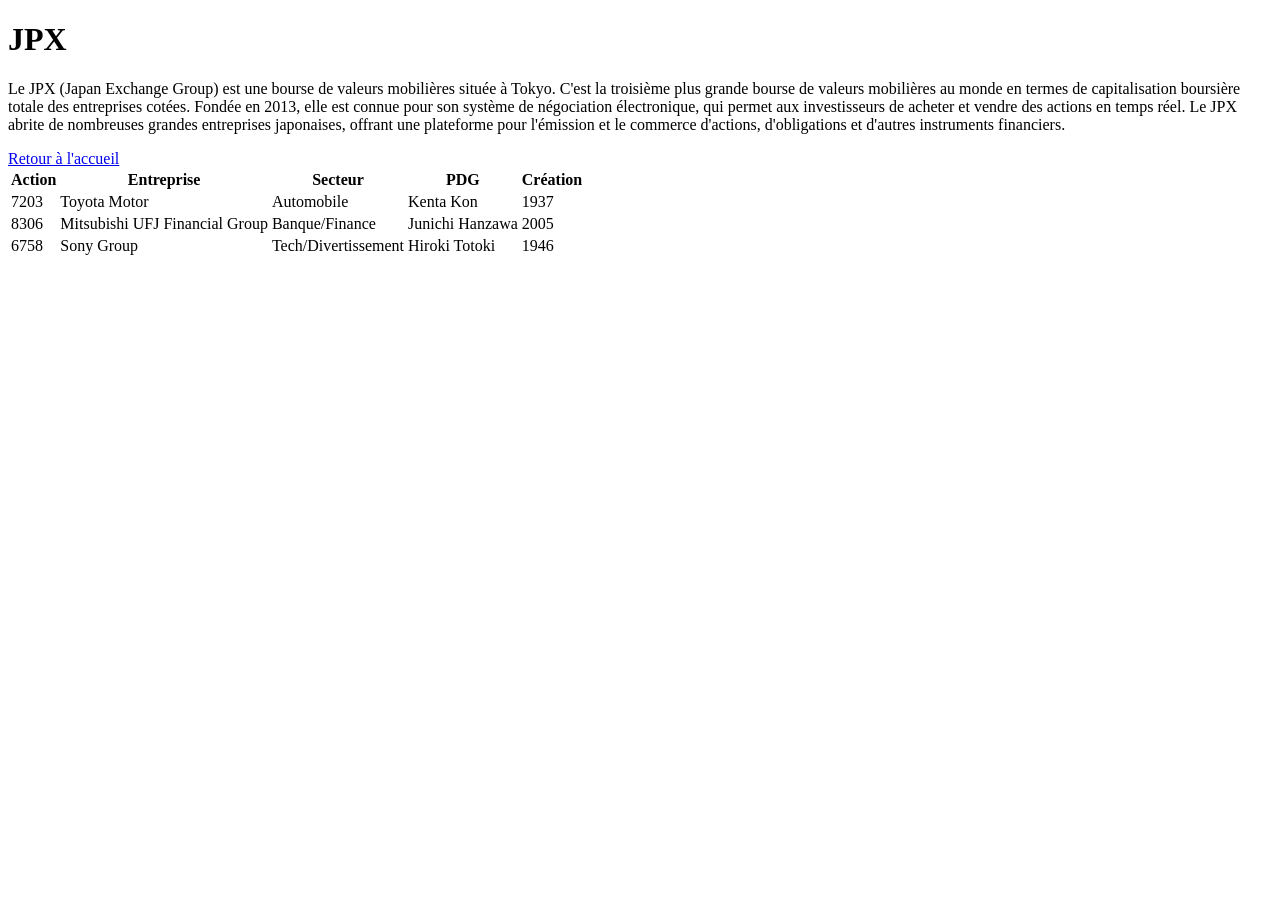
==== JPX.html @ 0093c4a6 "Ajout de la structure HTML du projet" ====
<!DOCTYPE html>
<html lang="fr">

<head>
    <meta charset="UTF-8">
    <title>JPX</title>
</head>

<body>
    <h1>JPX</h1>
    <p>Le JPX (Japan Exchange Group) est une bourse de valeurs mobilières située à Tokyo. C'est la troisième plus grande bourse de valeurs mobilières au monde en termes de capitalisation boursière totale des entreprises cotées. Fondée en 2013, elle est connue pour son système de négociation électronique, qui permet aux investisseurs de acheter et vendre des actions en temps réel. Le JPX abrite de nombreuses grandes entreprises japonaises, offrant une plateforme pour l'émission et le commerce d'actions, d'obligations et d'autres instruments financiers.</p>
    <a href="index.html">Retour à l'accueil</a>

    <table>

    <thead>
        <tr>
            <th>Action</th>
            <th>Entreprise</th>
            <th>Secteur</th>
            <th>PDG</th>
            <th>Création</th>
        </tr>
    </thead>

    <tbody>
        <tr>
            <td>7203</td>
            <td>Toyota Motor</td>
            <td>Automobile</td>
            <td>Kenta Kon</td>
            <td>1937</td>
        </tr>
        <tr>
            <td>8306</td>
            <td>Mitsubishi UFJ Financial Group</td>
            <td>Banque/Finance</td>
            <td>Junichi Hanzawa</td>
            <td>2005</td>
        </tr>
        <tr>
            <td>6758</td>
            <td>Sony Group</td>
            <td>Tech/Divertissement</td>
            <td>Hiroki Totoki</td>
            <td>1946</td>
    </tbody>
    
    </table>

</body>
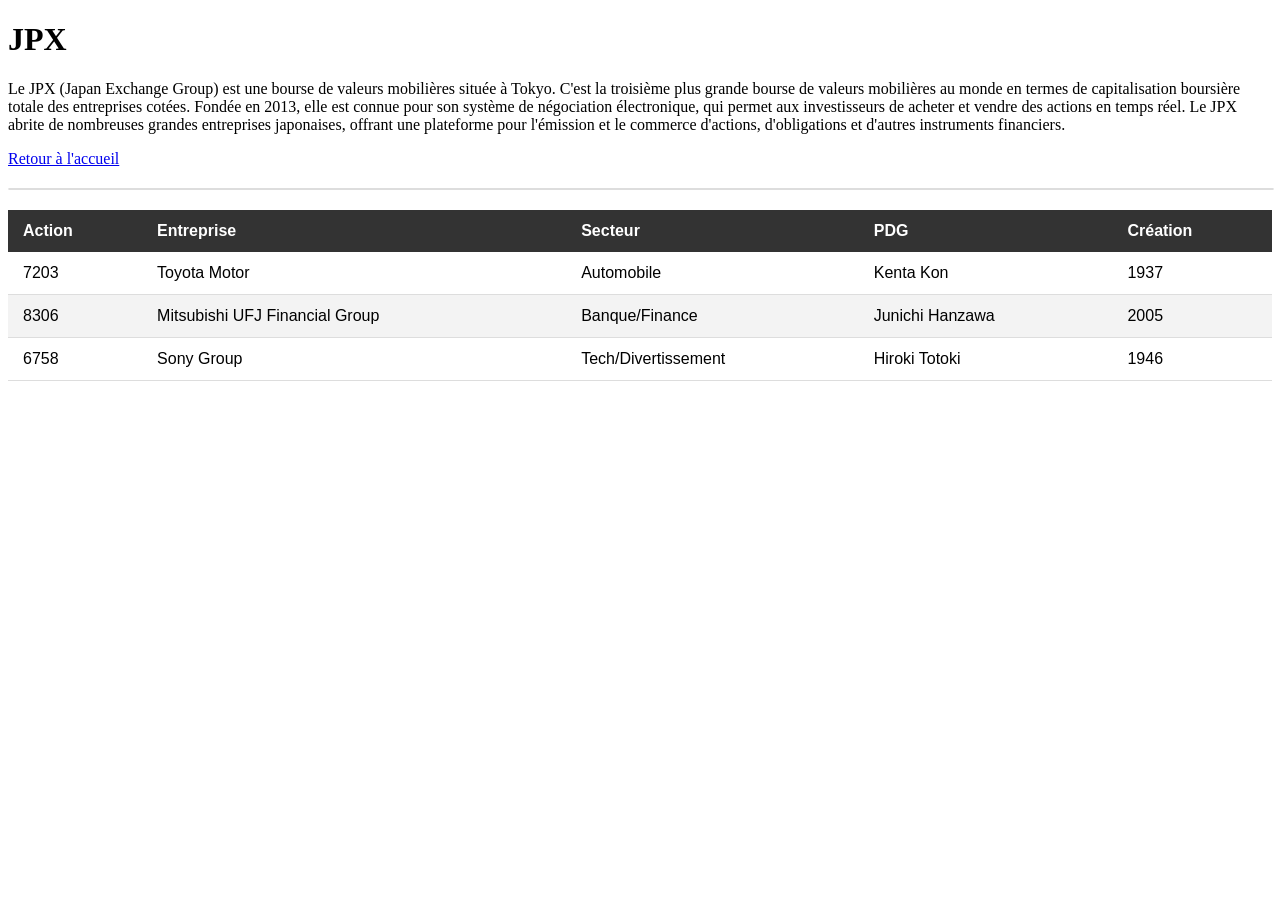
==== commit 19f593ff: "Automatisation Python et stylisation CSS 1. Script Python : Passage à une gestion par dictionnaire p" ====
--- a/JPX.html
+++ b/JPX.html
@@ -4,12 +4,15 @@
 <head>
     <meta charset="UTF-8">
     <title>JPX</title>
+    <link rel="stylesheet" href="style.css">
+    <meta name="viewport" content="width=device-width, initial-scale=1.0">
 </head>
 
 <body>
     <h1>JPX</h1>
     <p>Le JPX (Japan Exchange Group) est une bourse de valeurs mobilières située à Tokyo. C'est la troisième plus grande bourse de valeurs mobilières au monde en termes de capitalisation boursière totale des entreprises cotées. Fondée en 2013, elle est connue pour son système de négociation électronique, qui permet aux investisseurs de acheter et vendre des actions en temps réel. Le JPX abrite de nombreuses grandes entreprises japonaises, offrant une plateforme pour l'émission et le commerce d'actions, d'obligations et d'autres instruments financiers.</p>
     <a href="index.html">Retour à l'accueil</a>
+    <div class="table-container"></div>
 
     <table>
 
@@ -23,6 +26,7 @@
         </tr>
     </thead>
 
+    <!-- DEBUT_TABLEAU-->
     <tbody>
         <tr>
             <td>7203</td>
@@ -45,8 +49,11 @@
             <td>Hiroki Totoki</td>
             <td>1946</td>
     </tbody>
+    <!-- FIN_TABLEAU-->
     
     </table>
 
+    </div>
+    
 </body>
 
--- a/style.css
+++ b/style.css
@@ -0,0 +1,41 @@
+
+/* .table-container rend le tableau lisible sur le telephone */
+.table-container {
+    width: 100%;           /* Prend toute la largeur disponible */
+    overflow-x: auto;      /* Active le glissement horizontal sur mobile */
+    margin: 20px 0;        /* Ajoute de l'espace en haut et en bas */
+    border: 1px solid #ddd; /* Optionnel : une petite bordure pour délimiter la zone */
+    border-radius: 8px;    /* Optionnel : pour des coins arrondis plus modernes */
+}
+
+
+table {
+    width: 100%;
+    border-collapse: collapse;
+    margin: 20px 0;
+    min-width: 600px;      /* IMPORTANT : Empêche le tableau de s'écraser sur mobile */
+    font-family: Arial, sans-serif;
+    font-family: sans-serif; /* Police propre et moderne */
+}
+
+th {
+    background-color: #333; /* Fond sombre pour l'en-tête */
+    color: white;
+    padding: 12px 15px;
+    text-align: left;
+}
+
+td {
+    padding: 12px 15px;
+    border-bottom: 1px solid #ddd; /* Ligne fine entre les données */
+}
+
+/* Une ligne sur deux en gris très clair */
+tr:nth-child(even) {
+    background-color: #f3f3f3;
+}
+
+/* Petit effet au survol de la souris */
+tr:hover {
+    background-color: #e9e9e9;
+}
